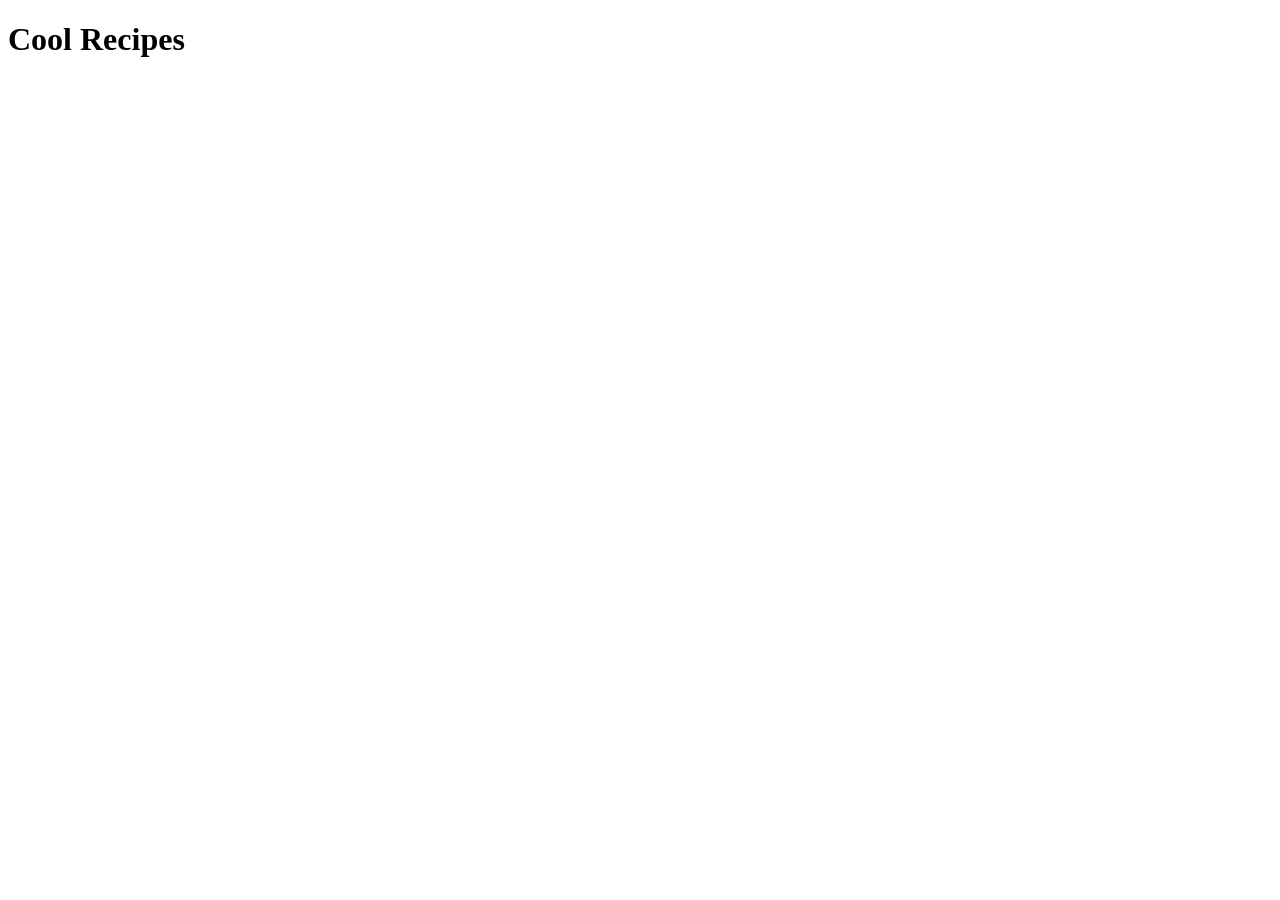
==== index.html @ 0d710ac8 "Added index.html" ====
<!DOCTYPE html>
<html lang="en">
<head>
    <meta charset="UTF-8">
    <meta name="viewport" content="width=device-width, initial-scale=1.0">
    <title>Cool Recipes</title>
</head>
<body>
    
    <h1>Cool Recipes</h1>

</body>
</html>
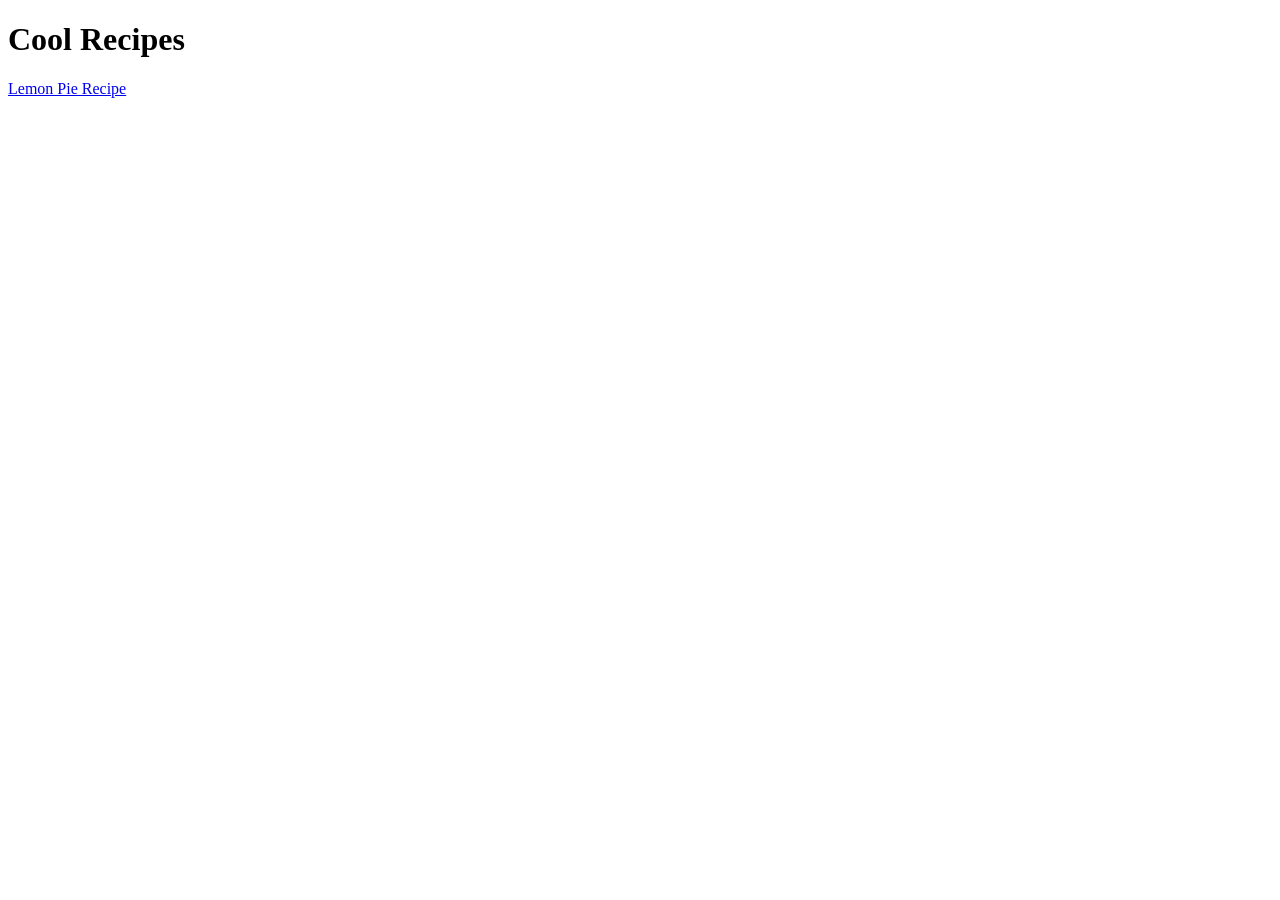
==== commit 3ce8973e: "Added a link to a recipe, added a new recipe" ====
--- a/index.html
+++ b/index.html
@@ -9,5 +9,6 @@
     
     <h1>Cool Recipes</h1>
 
+    <a href="./recipes/lemon_pie.html">Lemon Pie Recipe</a>
 </body>
 </html>
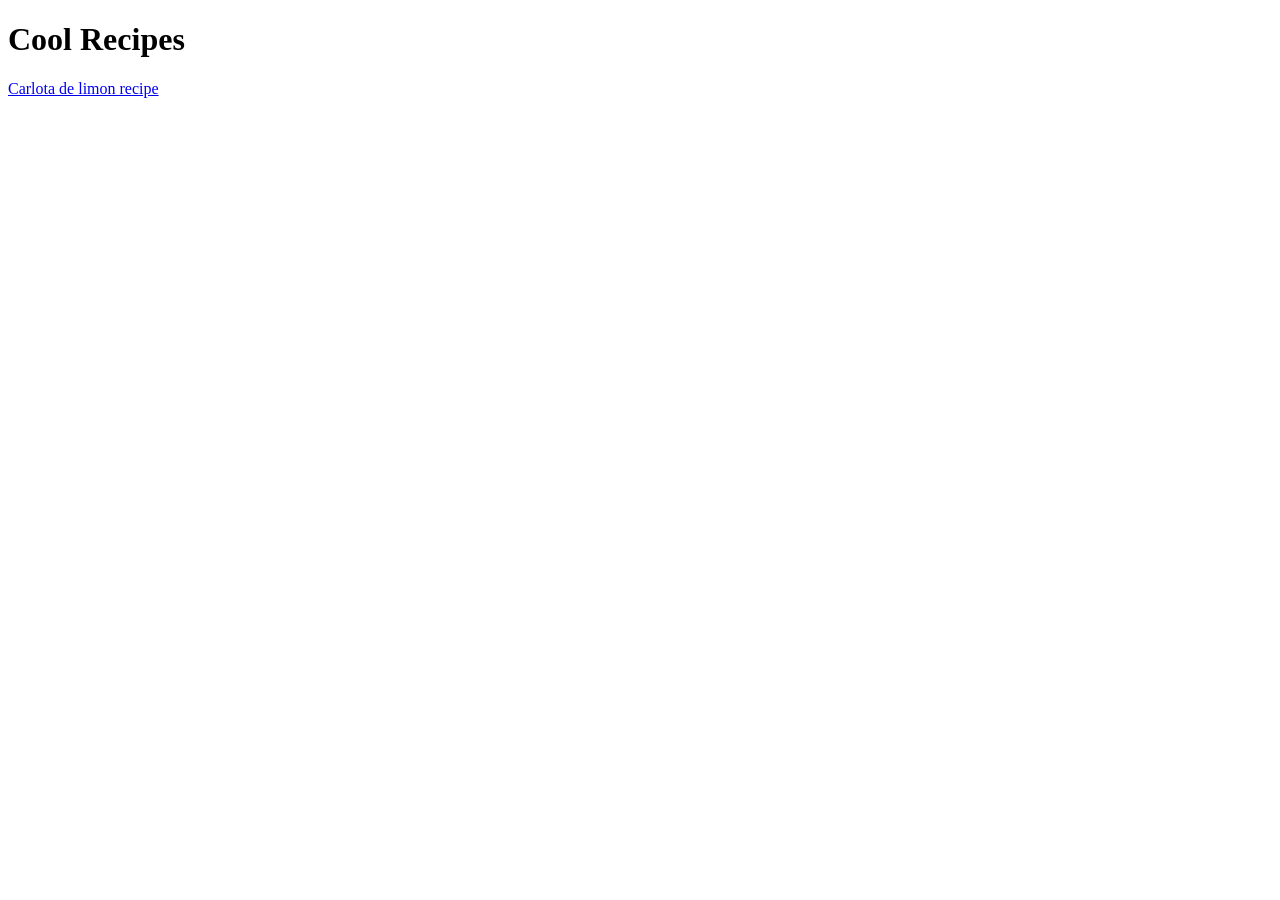
==== commit 52066730: "Modified recipe to carlota limon, added headings" ====
--- a/index.html
+++ b/index.html
@@ -9,6 +9,6 @@
     
     <h1>Cool Recipes</h1>
 
-    <a href="./recipes/lemon_pie.html">Lemon Pie Recipe</a>
+    <a href="./recipes/carlota_limon.html">Carlota de limon recipe</a>
 </body>
 </html>
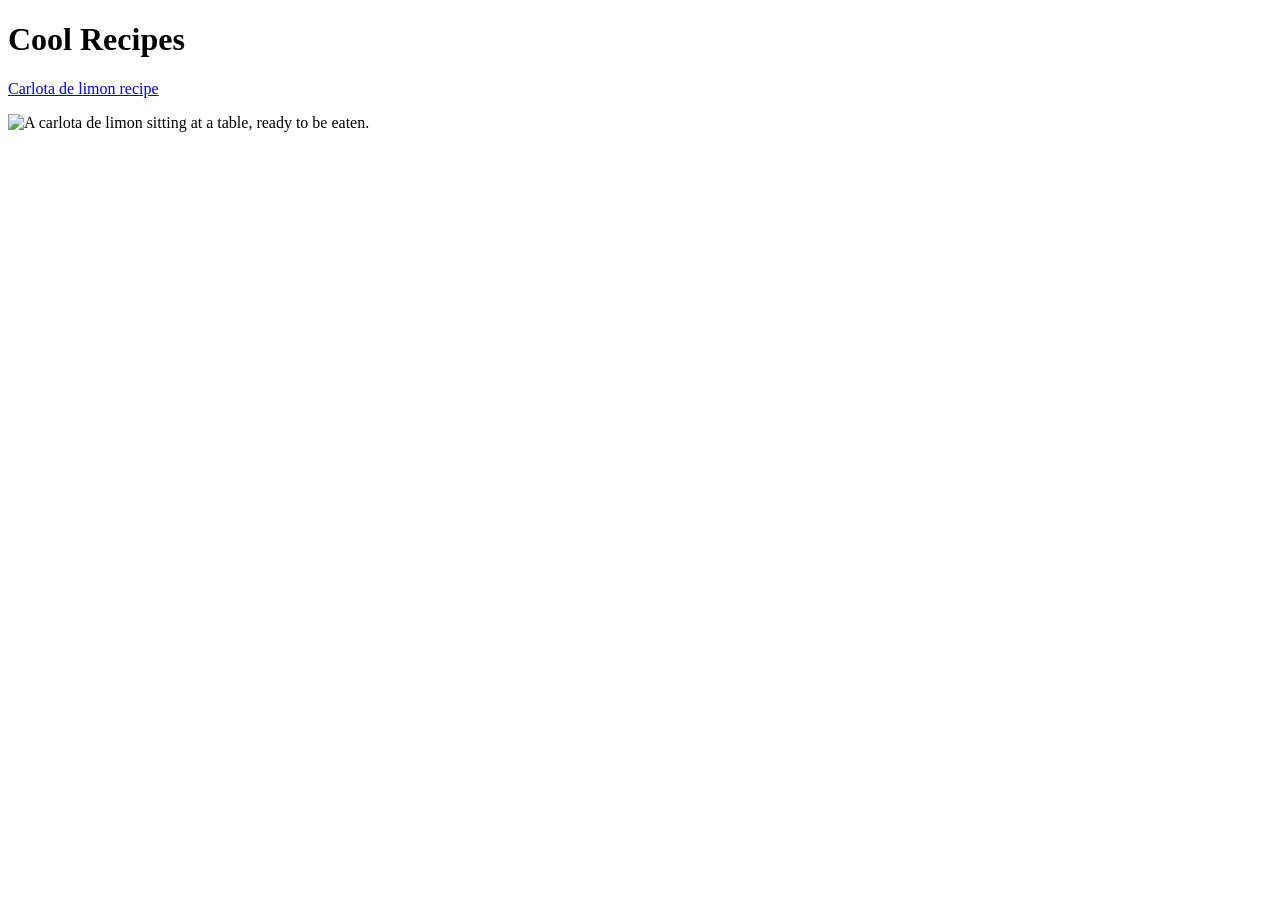
==== commit a16a1595: "Finished carlota de limon recipe, added images" ====
--- a/index.html
+++ b/index.html
@@ -9,6 +9,10 @@
     
     <h1>Cool Recipes</h1>
 
-    <a href="./recipes/carlota_limon.html">Carlota de limon recipe</a>
+    <p><a href="./recipes/carlota_limon.html">Carlota de limon recipe</a></p>
+    <img src="https://images.pexels.com/photos/4617837/pexels-photo-4617837.jpeg" 
+    alt="A carlota de limon sitting at a table, ready to be eaten."
+    width="300" height="200">
+
 </body>
 </html>
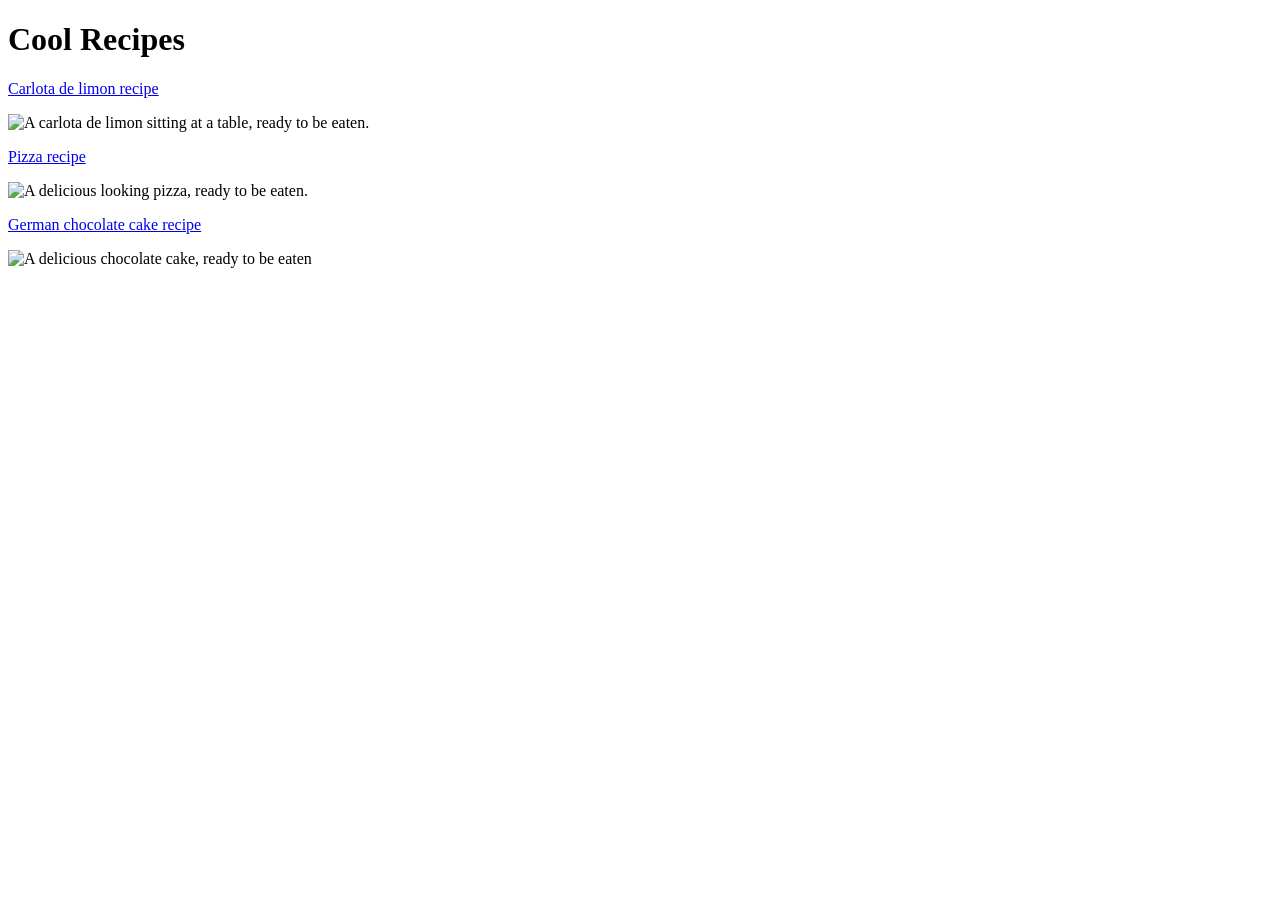
==== commit 75d2b357: "Added chocolate cake recipe, and html link to it" ====
--- a/index.html
+++ b/index.html
@@ -14,5 +14,14 @@
     alt="A carlota de limon sitting at a table, ready to be eaten."
     width="300" height="200">
 
+    <p><a href="./recipes/pizza.html">Pizza recipe</a></p>
+    <img src="https://images.pexels.com/photos/6147973/pexels-photo-6147973.jpeg" 
+    alt="A delicious looking pizza, ready to be eaten."
+    width="200" height="300">
+
+    <p><a href="./recipes/chocolate_cake.html">German chocolate cake recipe</a></p>
+    <img src="https://images.pexels.com/photos/5386677/pexels-photo-5386677.jpeg" 
+    alt="A delicious chocolate cake, ready to be eaten"
+    width="200" height="300">
 </body>
 </html>
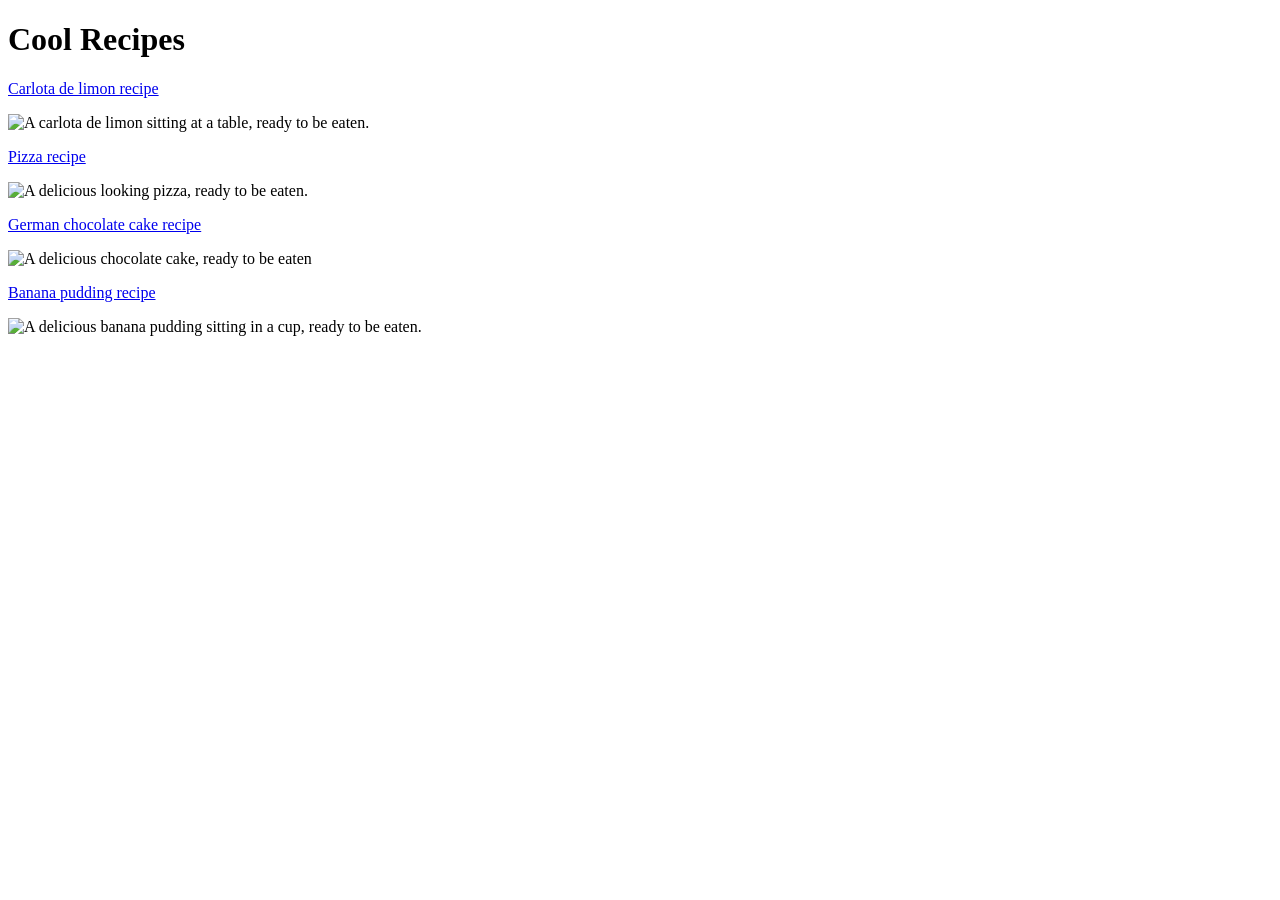
==== commit cbcd445a: "Added banana pudding recipe" ====
--- a/index.html
+++ b/index.html
@@ -23,5 +23,10 @@
     <img src="https://images.pexels.com/photos/5386677/pexels-photo-5386677.jpeg" 
     alt="A delicious chocolate cake, ready to be eaten"
     width="200" height="300">
+
+    <p><a href="./recipes/pudding.html">Banana pudding recipe</a></p>
+    <img src="https://images.pexels.com/photos/13554342/pexels-photo-13554342.jpeg" 
+    alt="A delicious banana pudding sitting in a cup, ready to be eaten."
+    width="200" height="300">
 </body>
 </html>
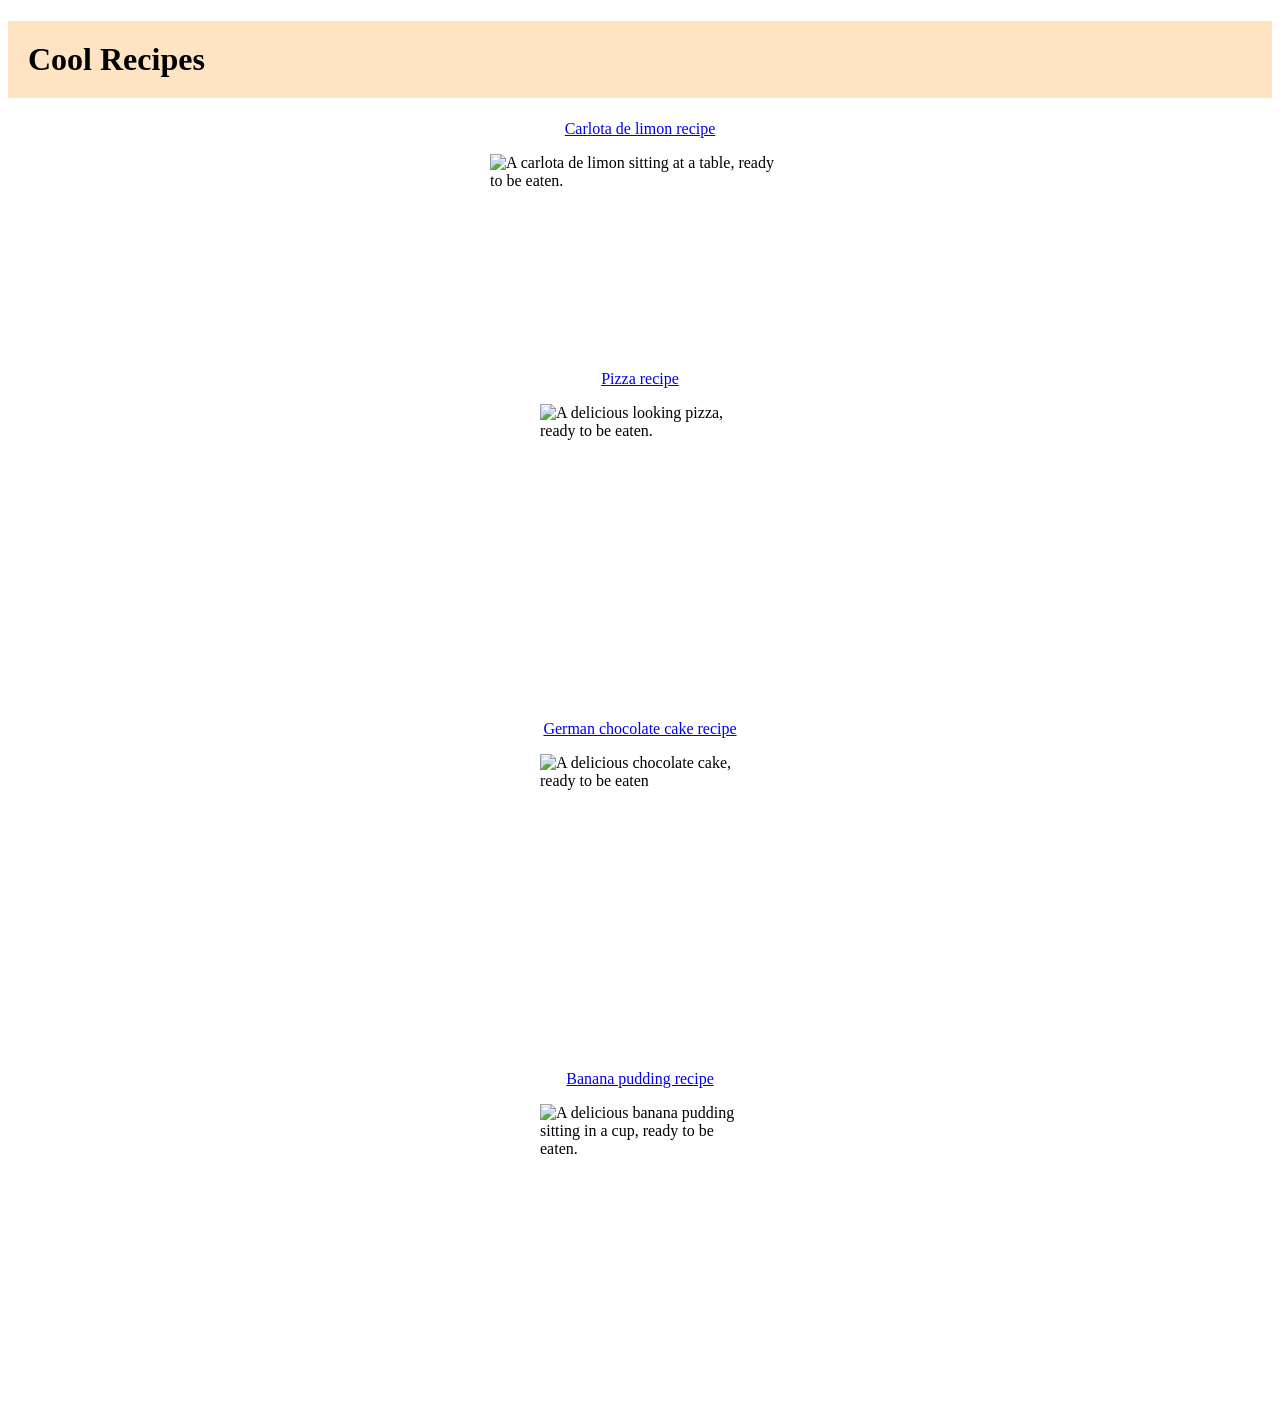
==== commit 7ba2c361: "Added CSS file, basic modifications on index" ====
--- a/index.html
+++ b/index.html
@@ -3,28 +3,29 @@
 <head>
     <meta charset="UTF-8">
     <meta name="viewport" content="width=device-width, initial-scale=1.0">
+    <link rel="stylesheet" href="./styles/styles.css">
     <title>Cool Recipes</title>
 </head>
 <body>
     
     <h1>Cool Recipes</h1>
 
-    <p><a href="./recipes/carlota_limon.html">Carlota de limon recipe</a></p>
+    <p class="recipe-link"><a href="./recipes/carlota_limon.html">Carlota de limon recipe</a></p>
     <img src="https://images.pexels.com/photos/4617837/pexels-photo-4617837.jpeg" 
     alt="A carlota de limon sitting at a table, ready to be eaten."
     width="300" height="200">
 
-    <p><a href="./recipes/pizza.html">Pizza recipe</a></p>
+    <p class="recipe-link"><a href="./recipes/pizza.html">Pizza recipe</a></p>
     <img src="https://images.pexels.com/photos/6147973/pexels-photo-6147973.jpeg" 
     alt="A delicious looking pizza, ready to be eaten."
     width="200" height="300">
 
-    <p><a href="./recipes/chocolate_cake.html">German chocolate cake recipe</a></p>
+    <p class="recipe-link"><a href="./recipes/chocolate_cake.html">German chocolate cake recipe</a></p>
     <img src="https://images.pexels.com/photos/5386677/pexels-photo-5386677.jpeg" 
     alt="A delicious chocolate cake, ready to be eaten"
     width="200" height="300">
 
-    <p><a href="./recipes/pudding.html">Banana pudding recipe</a></p>
+    <p class="recipe-link"><a href="./recipes/pudding.html">Banana pudding recipe</a></p>
     <img src="https://images.pexels.com/photos/13554342/pexels-photo-13554342.jpeg" 
     alt="A delicious banana pudding sitting in a cup, ready to be eaten."
     width="200" height="300">
--- a/styles/styles.css
+++ b/styles/styles.css
@@ -0,0 +1,14 @@
+h1 {
+    box-sizing: border-box;
+    background-color: bisque;
+    padding: 20px;
+}
+
+img {
+    display: block;
+    margin: 0 auto;
+}
+
+.recipe-link {
+    text-align: center;
+}
